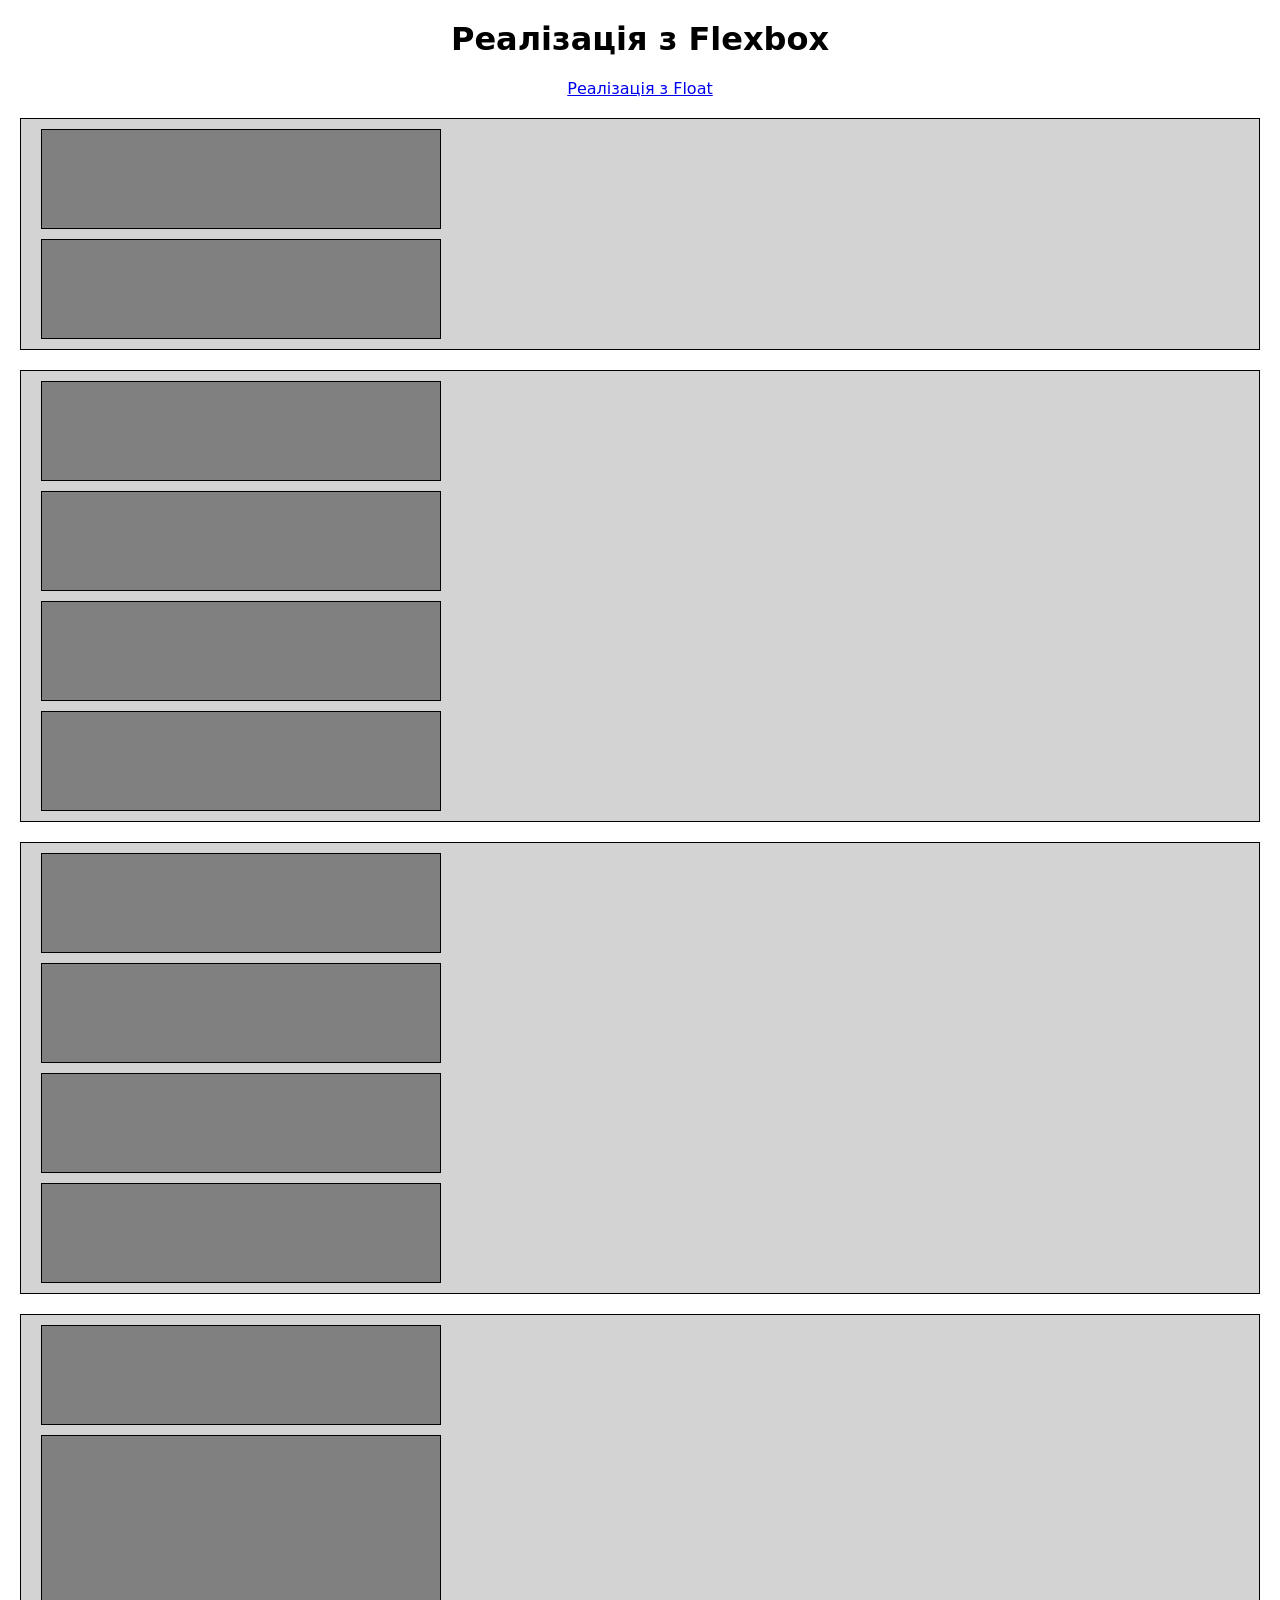
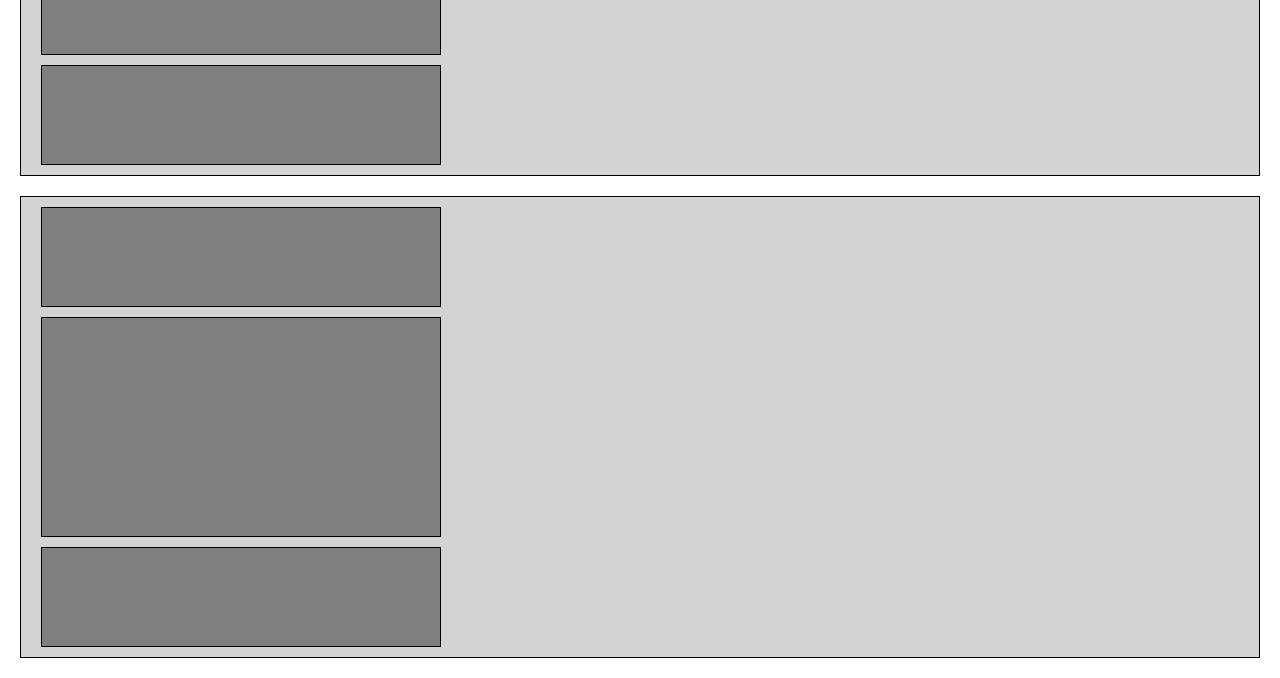
==== flex.html @ 66a2dc68 "finish float started flex" ====
<!DOCTYPE html>
<html lang="en">
  <head>
    <meta charset="UTF-8" />
    <meta
      name="viewport"
      content="width=device-width, initial-scale=1.0"
    />
    <link
      rel="stylesheet"
      href="https://cdn.jsdelivr.net/npm/modern-normalize@3.0.1/modern-normalize.min.css"
    />
    <link
      rel="stylesheet"
      href="./styles/flex.css"
    />
    <title>Document</title>
  </head>
  <body>
    <header>
      <h1>Реалізація з Flexbox</h1>
      <a href="./floats.html">Реалізація з Float</a>
    </header>
    <section class="row">
      <div class="block"></div>
      <div class="block"></div>
    </section>
    <section class="row">
      <div class="block"></div>
      <div class="block"></div>
      <div class="block"></div>
      <div class="block"></div>
    </section>
    <section class="row">
      <div class="block"></div>
      <div class="block"></div>
      <div class="block"></div>
      <div class="block"></div>
    </section>
    <section class="row">
      <div class="block"></div>
      <div class="block large"></div>
      <div class="block"></div>
    </section>
    <section class="row">
      <div class="block"></div>
      <div class="block large"></div>
      <div class="block"></div>
    </section>
  </body>
</html>
---- styles/flex.css ----
header {
  margin: 0 auto;
  text-align: center;
}

.block {
  width: 400px;
  height: 100px;
  background-color: gray;
  border: 1px solid black;
  margin: 10px 10px;
}

.large {
  height: 220px;
}

.row {
  padding: 0 10px;
  margin: 20px;
  background-color: lightgrey;
  border: 1px solid black;
  overflow: auto;
}
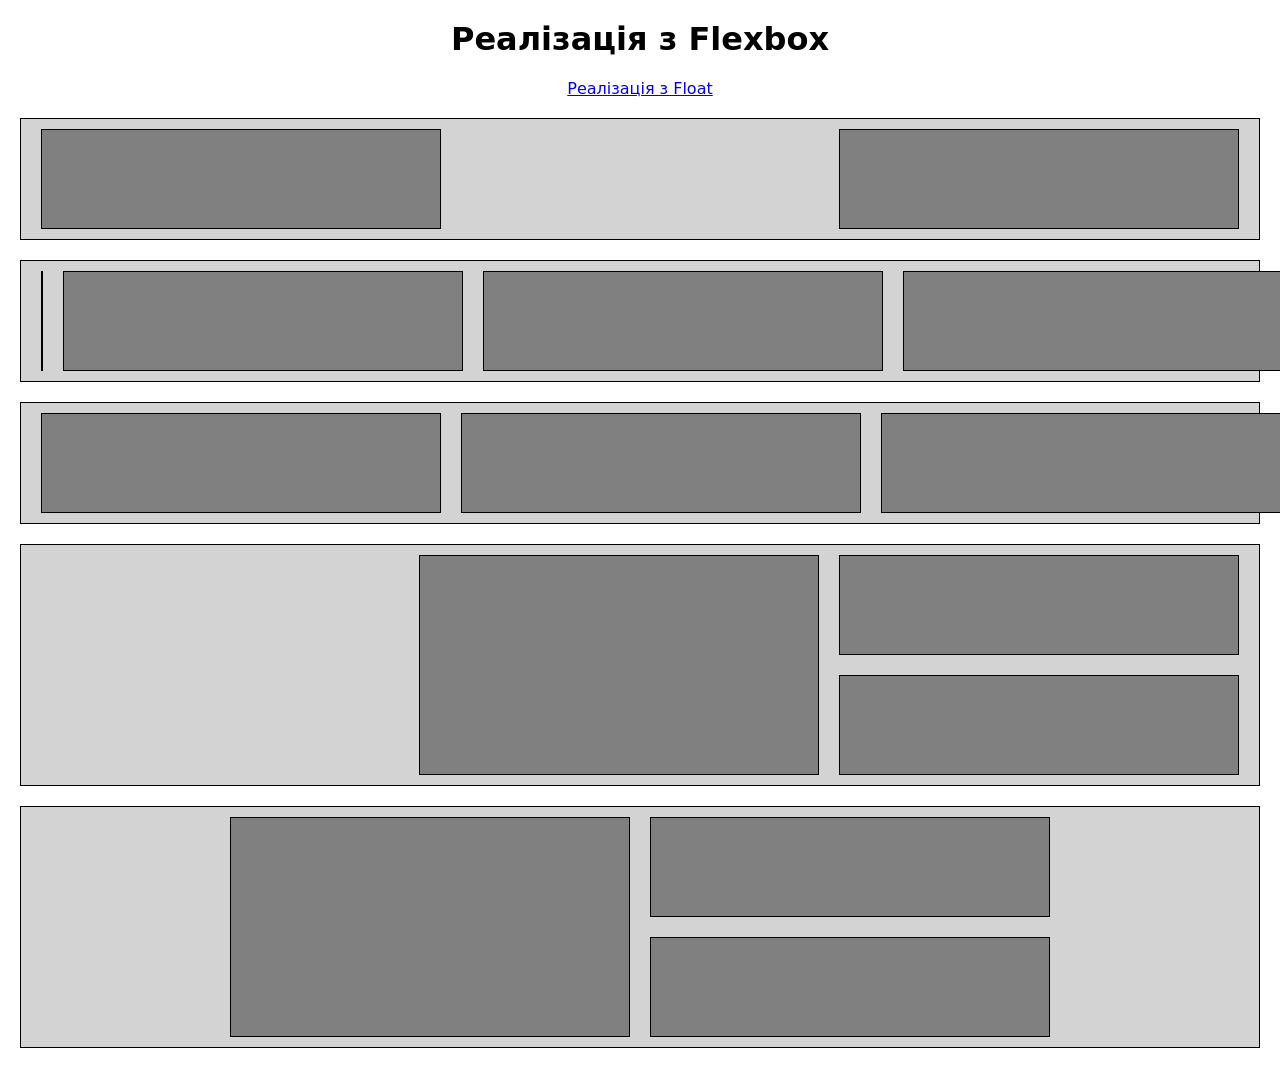
==== commit b521d405: "final commit" ====
--- a/flex.html
+++ b/flex.html
@@ -19,7 +19,7 @@
   <body>
     <header>
       <h1>Реалізація з Flexbox</h1>
-      <a href="./floats.html">Реалізація з Float</a>
+      <a href="./index.html">Реалізація з Float</a>
     </header>
     <section class="row">
       <div class="block"></div>
@@ -27,25 +27,35 @@
     </section>
     <section class="row">
       <div class="block"></div>
-      <div class="block"></div>
-      <div class="block"></div>
-      <div class="block"></div>
+      <div class="right">
+        <div class="block"></div>
+        <div class="block"></div>
+        <div class="block"></div>
+      </div>
     </section>
     <section class="row">
-      <div class="block"></div>
-      <div class="block"></div>
-      <div class="block"></div>
-      <div class="block"></div>
+      <div class="left">
+        <div class="block"></div>
+        <div class="block"></div>
+      </div>
+      <div class="right">
+        <div class="block"></div>
+        <div class="block"></div>
+      </div>
     </section>
-    <section class="row">
-      <div class="block"></div>
+    <section class="row fourth">
       <div class="block large"></div>
-      <div class="block"></div>
+      <div class="column">
+        <div class="block"></div>
+        <div class="block"></div>
+      </div>
     </section>
-    <section class="row">
-      <div class="block"></div>
+    <section class="row fifth">
       <div class="block large"></div>
-      <div class="block"></div>
+      <div class="column">
+        <div class="block"></div>
+        <div class="block"></div>
+      </div>
     </section>
   </body>
 </html>
--- a/styles/flex.css
+++ b/styles/flex.css
@@ -8,7 +8,6 @@
   height: 100px;
   background-color: gray;
   border: 1px solid black;
-  margin: 10px 10px;
 }
 
 .large {
@@ -16,9 +15,30 @@
 }
 
 .row {
-  padding: 0 10px;
+  display: flex;
+  justify-content:space-between;
+  gap: 20px;
+  padding: 10px 20px;
   margin: 20px;
   background-color: lightgrey;
   border: 1px solid black;
-  overflow: auto;
+}
+
+.right, .left {
+  display: flex;
+  gap: 20px;
+}
+
+.fourth {
+  justify-content: flex-end;
+}
+
+.fifth {
+  justify-content: center;
+}
+
+.column {
+  display: flex;
+  flex-direction: column;
+  gap: 20px;
 }
